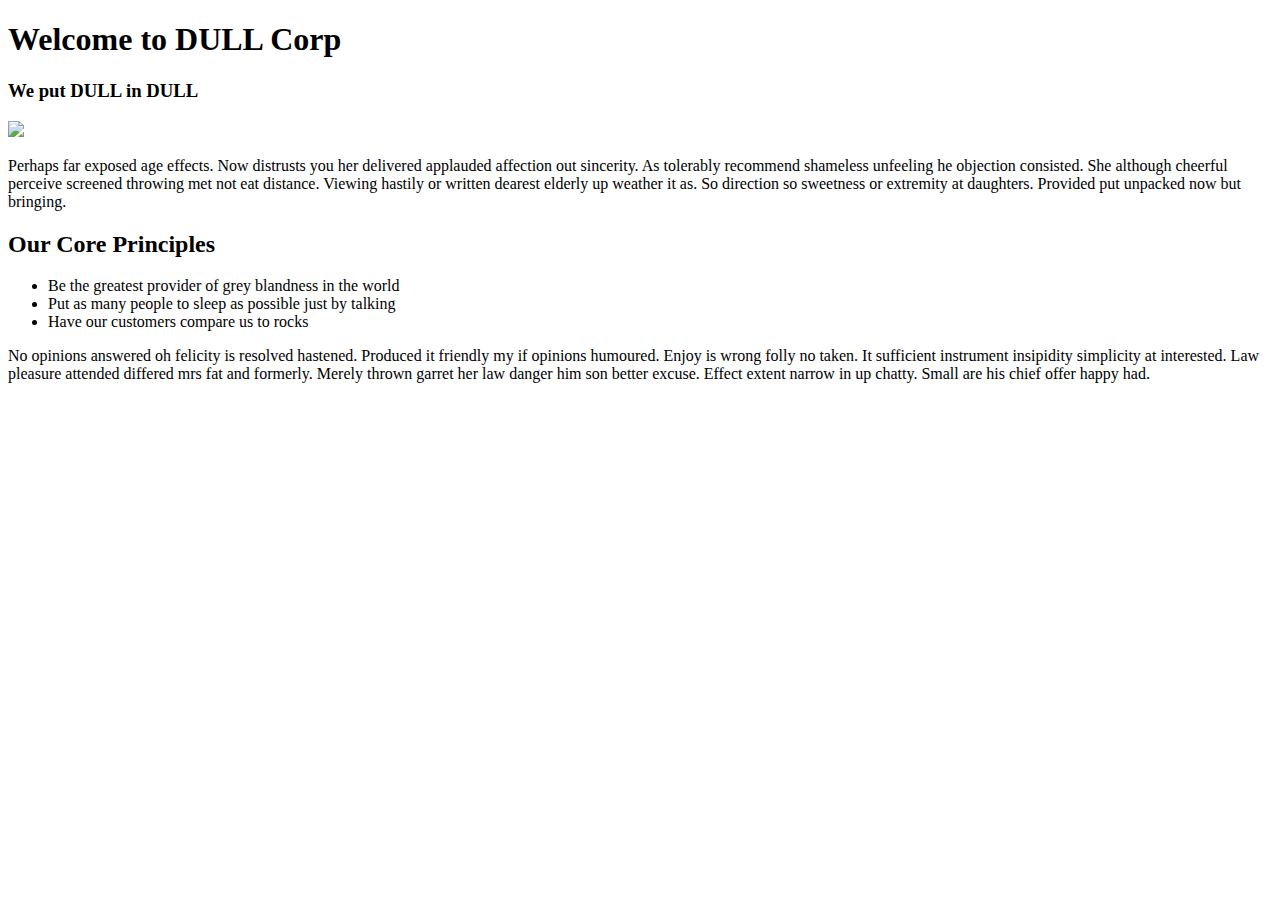
==== dull.html @ 955f9376 "added" ====
<!DOCTYPE html>
<html lang="en-us">
<head>
  <meta charset="UTF-8">
    <title>Welcome to DULL</title>
    <link rel=''stylesheet' type='text/css' href='./custom.css'>
</head>
<body>

<h1>Welcome to DULL Corp</h1>
<h3>We put DULL in DULL</h3>

<img src="http://lorempixel.com/output/city-q-g-400-300-3.jpg">

<section>
	<p>Perhaps far exposed age effects. Now distrusts you her delivered applauded affection out sincerity. As tolerably recommend shameless unfeeling he objection consisted. She although cheerful perceive screened throwing met not eat distance. Viewing hastily or written dearest elderly up weather it as. So direction so sweetness or extremity at daughters. Provided put unpacked now but bringing.</p>

	<h2>Our Core Principles</h2>
	<ul>
		<li>Be the greatest provider of grey blandness in the world</li>
		<li>Put as many people to sleep as possible just by talking</li>
		<li>Have our customers compare us to rocks</li>
	</ul>

	<p>No opinions answered oh felicity is resolved hastened. Produced it friendly my if opinions humoured. Enjoy is wrong folly no taken. It sufficient instrument insipidity simplicity at interested. Law pleasure attended differed mrs fat and formerly. Merely thrown garret her law danger him son better excuse. Effect extent narrow in up chatty. Small are his chief offer happy had.</p>
</section>


</body>
</html>
---- custom.css ----
h1 {
    /* Put a 15-pixel margin at the bottom of the heading. */
    margin-bottom: 15px;
    /* Change the size of your font to 60 pixels high. */
    font-size: 60px;
    /* This will color the heading font white. */
    color: white;
    /* Align the text to the center of its enclosing element (e.g. div). */
    text-align: center;
    /* Underline the text. */
    text-decoration: underline;
    /* The background of the heading element will now be black. */
    background-color: orange;
  }

  /* h2 heading tags */
  h2 {
    /* Put a 15-pixel margin at the top of all h2 headings. */
    margin-top: 15px;
    margin-bottom: 15px;
    font-size: 40px;
    color: yellowgreen;
    text-align: center;
  }

  /* h3 heading tags */
  h3 {
    margin-top: 15px;
    font-size: 20px;
    color: rgb(255, 255, 255);
    text-align: center;
  }

  /* All img tags */
  img {
    /* 
      Center a block element in the middle of its enclosing tag.
      When you use the "auto" rule on both left and right margins, 
      your browser will do the math necessary to center a block element.
      */
    margin-left: auto;
    margin-right: auto;
    /* Block display (more on this later) */
    display: block;
  }

  /* All p tags */
  p {
    text-align: center;
    font-size: 45px;
    /* Bold the text. */
    font-weight: bold;
  }

  /* All unordered list tags */
  ul {
    text-align: center;
    font-size: 35px;
    /* Give an element a solid border. */
    border-style: solid;
    /* Render the border 5 pixels thick. */
    border-width: 5px;
    /* Include bullets in the content flow. */
    /* More info here: http://www.w3schools.com/cssref/pr_list-style-position.asp */
    list-style-position: inside;
  }
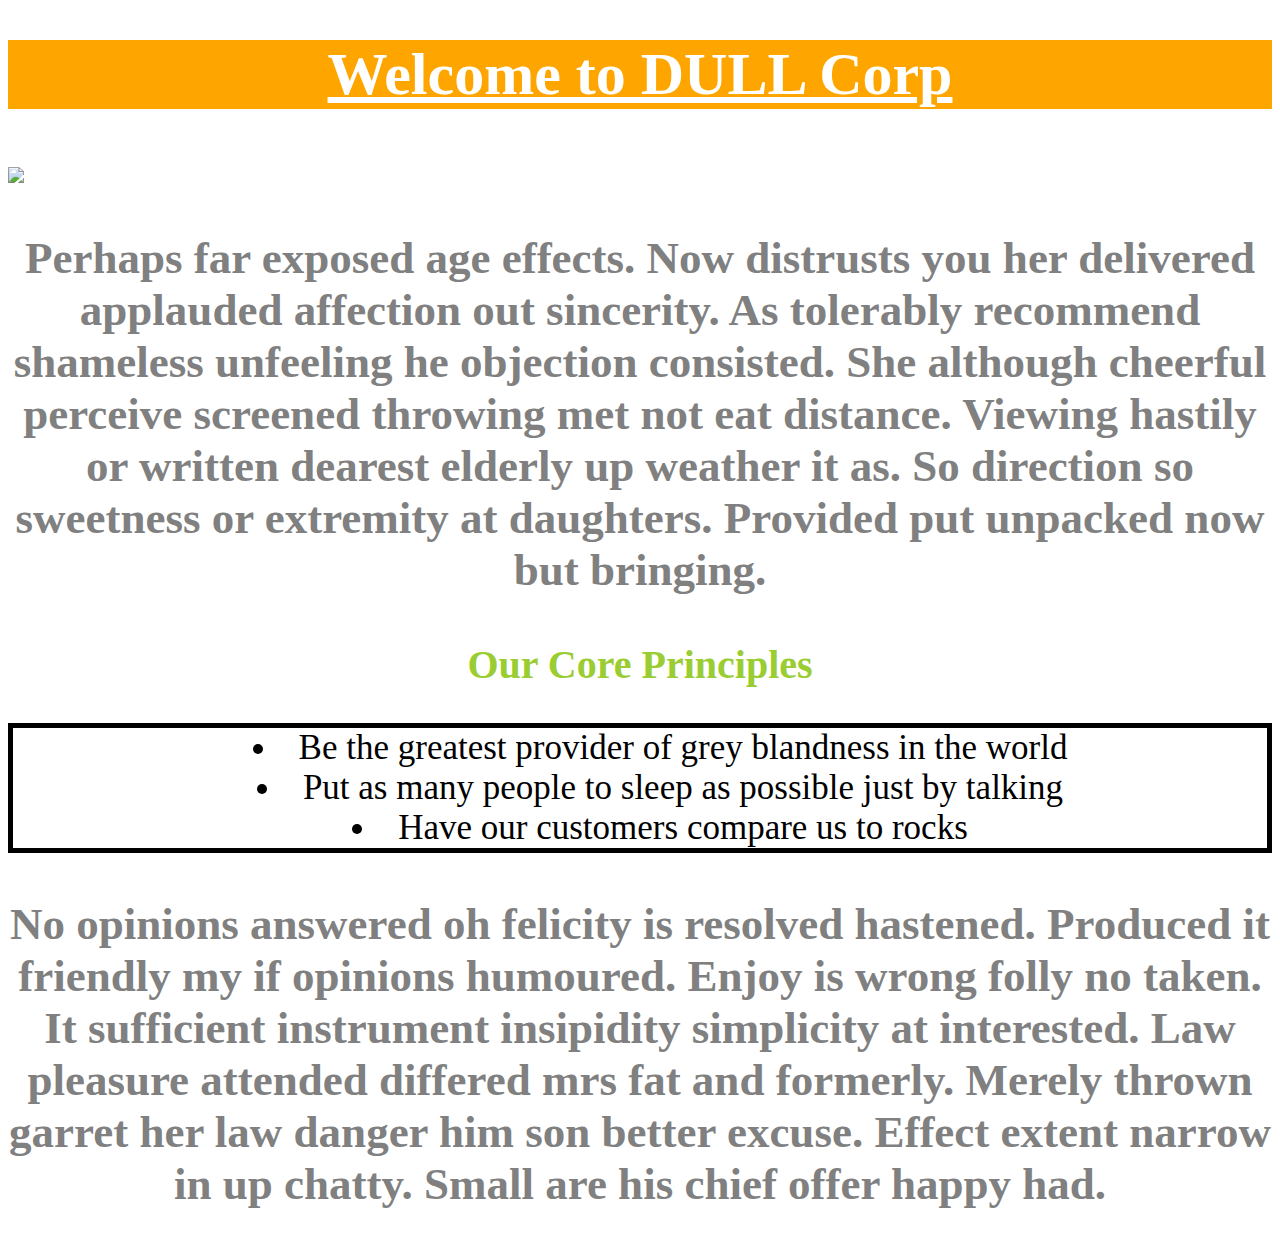
==== commit a33077de: "fix" ====
--- a/dull.html
+++ b/dull.html
@@ -3,7 +3,7 @@
 <head>
   <meta charset="UTF-8">
     <title>Welcome to DULL</title>
-    <link rel=''stylesheet' type='text/css' href='./custom.css'>
+    <link rel='stylesheet' type='text/css' href='custom.css'>
 </head>
 <body>
 
--- a/custom.css
+++ b/custom.css
@@ -41,15 +41,17 @@
     margin-left: auto;
     margin-right: auto;
     /* Block display (more on this later) */
-    display: block;
+    display: block
+    block-shadow: 10px 10px 5px ;
+    
   }
-
   /* All p tags */
   p {
     text-align: center;
     font-size: 45px;
     /* Bold the text. */
     font-weight: bold;
+    color:gray;
   }
 
   /* All unordered list tags */
